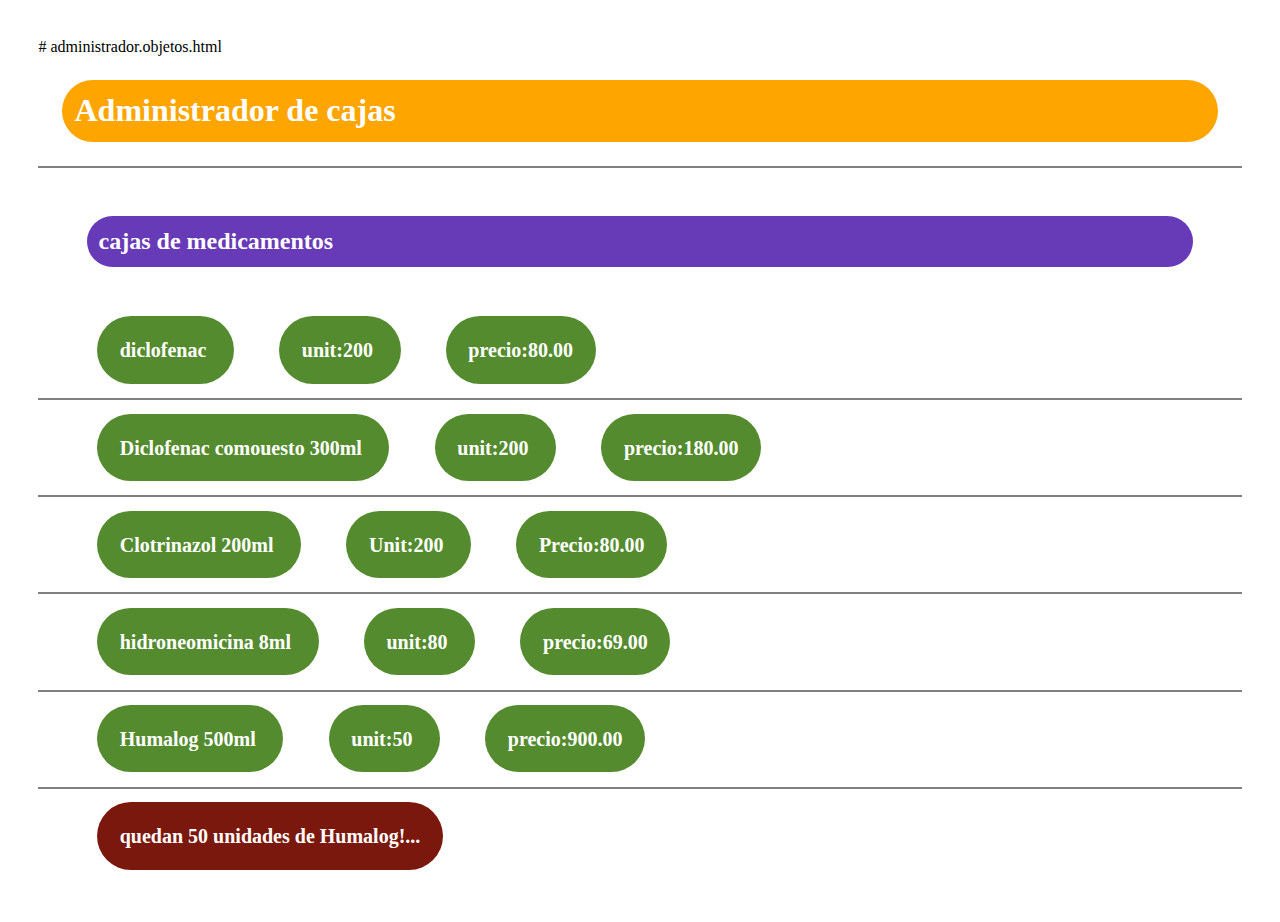
==== Index.html @ fe34f7ce "Se le puso un index" ====
# administrador.objetos.html
<!DOCTYPE html>
<html>
	<head>
		<title>Administrador de cajas</title>
		
		<LINK REL=StyleSheet HREF="registros.css" TYPE="text/css" MEDIA=screen>
		
		<script src="botones.js"></script>
	</head>
	<body>
	
	
	
	<h1> Administrador de cajas</h1>
	<hr>
	<h2>cajas de medicamentos</h2>
	<!--linea de productos-->
<div class="limit">
<span class="green">
diclofenac
</span>
<span class="green">
unit:200
</span>

<span class="green">
precio:80.00
</span>

</div>


<hr>


<div class="limit">
<span class="green">
Diclofenac comouesto 300ml
</span>
<span class="green">
unit:200
</span>

<span class="green">
precio:180.00
</span>

</div>

<hr>

<div class="limit">
<span class="green">
Clotrinazol 200ml
</span>
<span class="green">
Unit:200
</span>

<span class="green">
Precio:80.00
</span>

</div>

<hr>

<div class="limit">
<span class="green">
hidroneomicina 8ml
</span>
<span class="green">
unit:80
</span>

<span class="green">
precio:69.00
</span>

</div>

<hr>


<div class="limit">
<span class="green">
Humalog 500ml
</span>
<span class="green">
unit:50
</span>

<span class="green">
precio:900.00
</span>

</div>

<hr>



	<div class="limit"><span class="red">quedan 50 unidades de Humalog!...</span>
	</div>
	
			


	
	
	</body>
</html>
---- registros.css ----
body {
	background-color:#FFA9BACO;
	margin: 1%;
	padding: 2%;
}


	h1{
	color:white;
	background-color:orange;
	border-radius:50px;
	fot-family:bold;
	font-weight:bold;
	
	padding:1%;
	margin:2%;
	}
	
	h2{
	color:white;
	background-color:#673AB7;
	border-radius:50px;
	fot-family:bold;
	font-weight:bold;
	padding:1%;
	margin:4%;
	}
	
	.green{
	color:white;
	background-color:#558B2F;
	border-radius:50px;
	fot-family: bold ;
	font-weight:bold;
	font-size:20px;
	padding:2%;
	margin:2%;
	
	}
	
		.red{
	color:white;
	background-color:#7b180d ;
	color:white;
	border-radius:50px;
	fot-family: bold ;
	font-weight:bold;
	font-size:20px;
	padding:2%;
	margin:2%;
	
	}
	
	
	
	.limit{
	margin:1%;
	padding:2%;
	}
	
	hr{
	border:1px solid;
	}
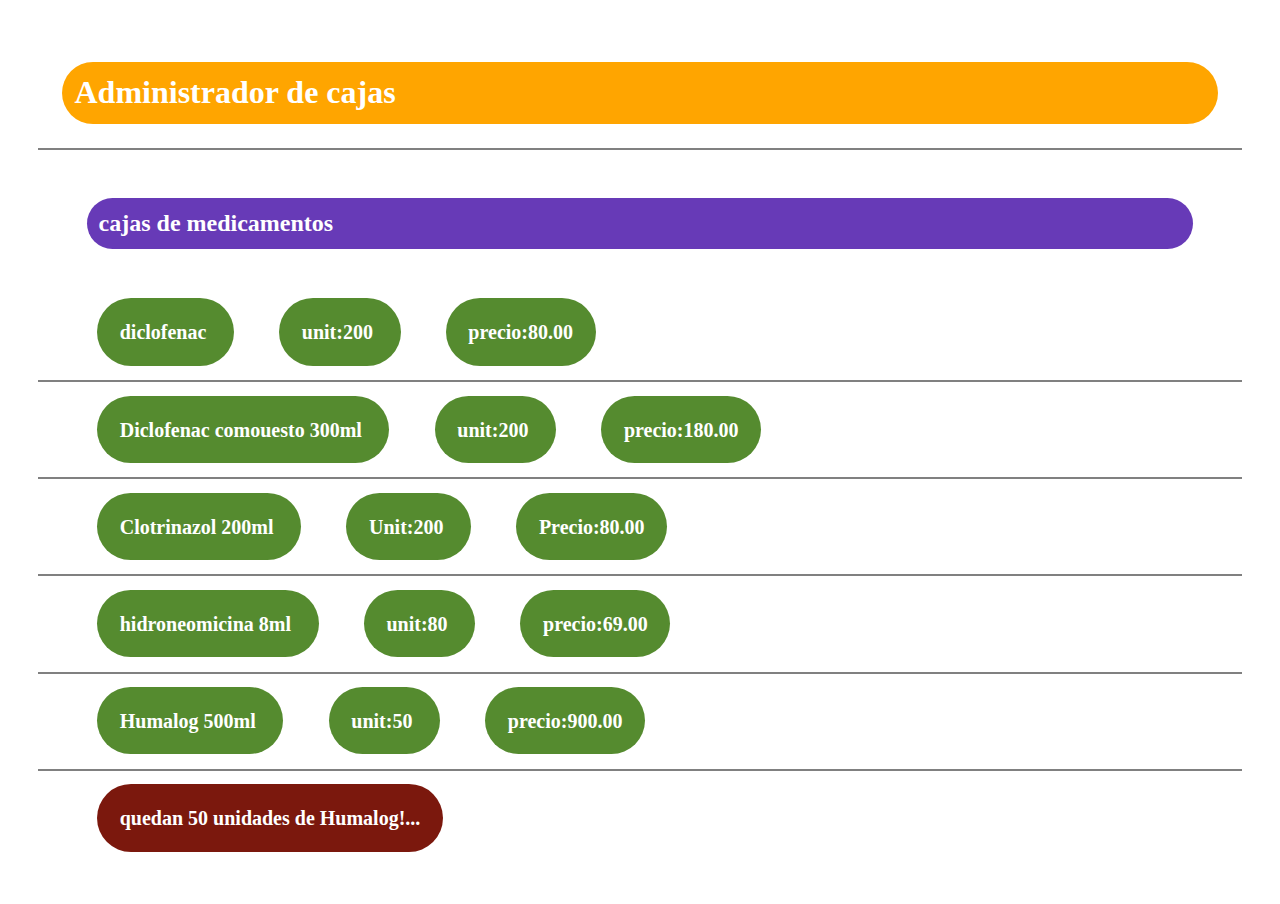
==== commit 322b05ab: "Index" ====
--- a/Index.html
+++ b/Index.html
@@ -1,4 +1,3 @@
-# administrador.objetos.html
 <!DOCTYPE html>
 <html>
 	<head>
